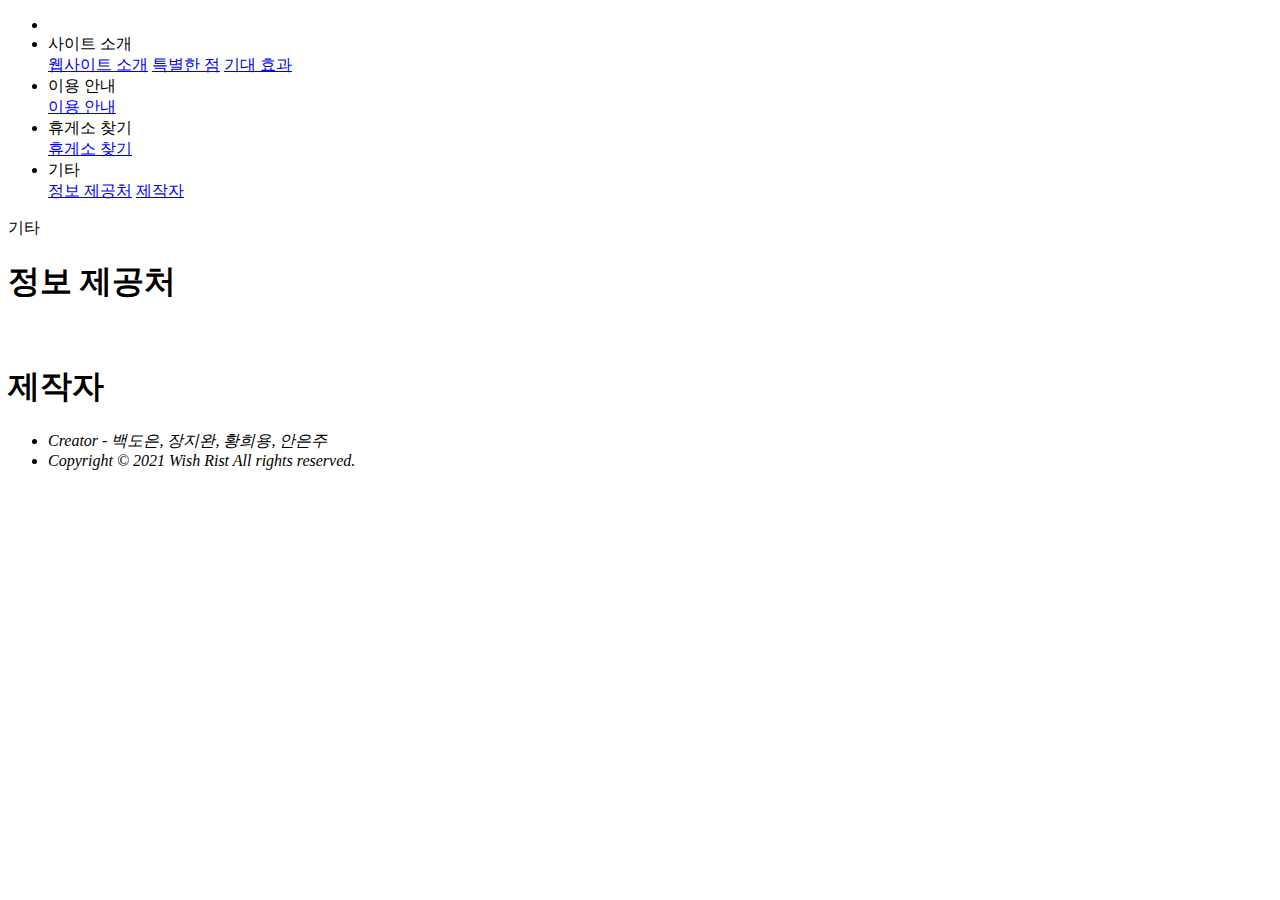
==== etc.html @ 14ad7db5 "Update etc.html" ====
<!DOCTYPE html>
<html lang="en">
  <head>
    <title>Wish Rist</title>
    <meta charset="UTF-8" />
    <link href="etc.css" rel="stylesheet" />
    <link href="https://fonts.googleapis.com/css2?family=Gaegu:wght@300;400;700&family=Gamja+Flower&family=Hi+Melody&family=Poor+Story&display=swap" rel="stylesheet">
  </head>
  <body>
    <nav>
      <ul>
        <li class="home">
          <a href="index.html">
            <img>
          </a>
        </li>
        <li class="dropDown">
          <div class="dropDownMenu">사이트 소개</div>
          <div class="dropDownContent">
            <a href="introduce.html">웹사이트 소개</a>
            <a href="introduce.html#content2">특별한 점</a>
            <a href="introduce.html#content3">기대 효과</a>
          </div>
        </li>
        <li class="dropDown">
          <div class="dropDownMenu">이용 안내</div>
          <div class="dropDownContent">
            <a href="howToUse.html">이용 안내</a>
          </div>
        </li>
        <li class="dropDown">
          <div class="dropDownMenu">휴게소 찾기</div>
          <div class="dropDownContent">
            <a href="find.html">휴게소 찾기</a>
          </div>
        </li>
        <li class="dropDown">
          <div class="dropDownMenu">기타</div>
          <div class="dropDownContent">
            <a href="etc.html">정보 제공처</a>
            <a href="etc.html#content2">제작자</a>
          </div>
        </li>
      </ul>
    </nav>
    <header>
      <p>기타</p>
    </header>
    <div class="mainWrapper">
      <div class="contentWrapper">
        <div id="content1" class="content" >
            <h1 class="title">정보 제공처</h1>
            <div class="imgWrapper">
              <img src="">
              <img src="">
            </div>
        </div>
        <div id="content2" class="content">
            <h1 class="title">제작자</h1>
        </div>
      </div>
    </div>
    <footer>
      <p>
        <address>
          <ul>
            <li> Creator - 백도은, 장지완, 황희용, 안은주</li>
            <li> Copyright © 2021 Wish Rist All rights reserved. </li>
          </ul>
        </address>
      </p>
    </footer>    
  </body>
</html>
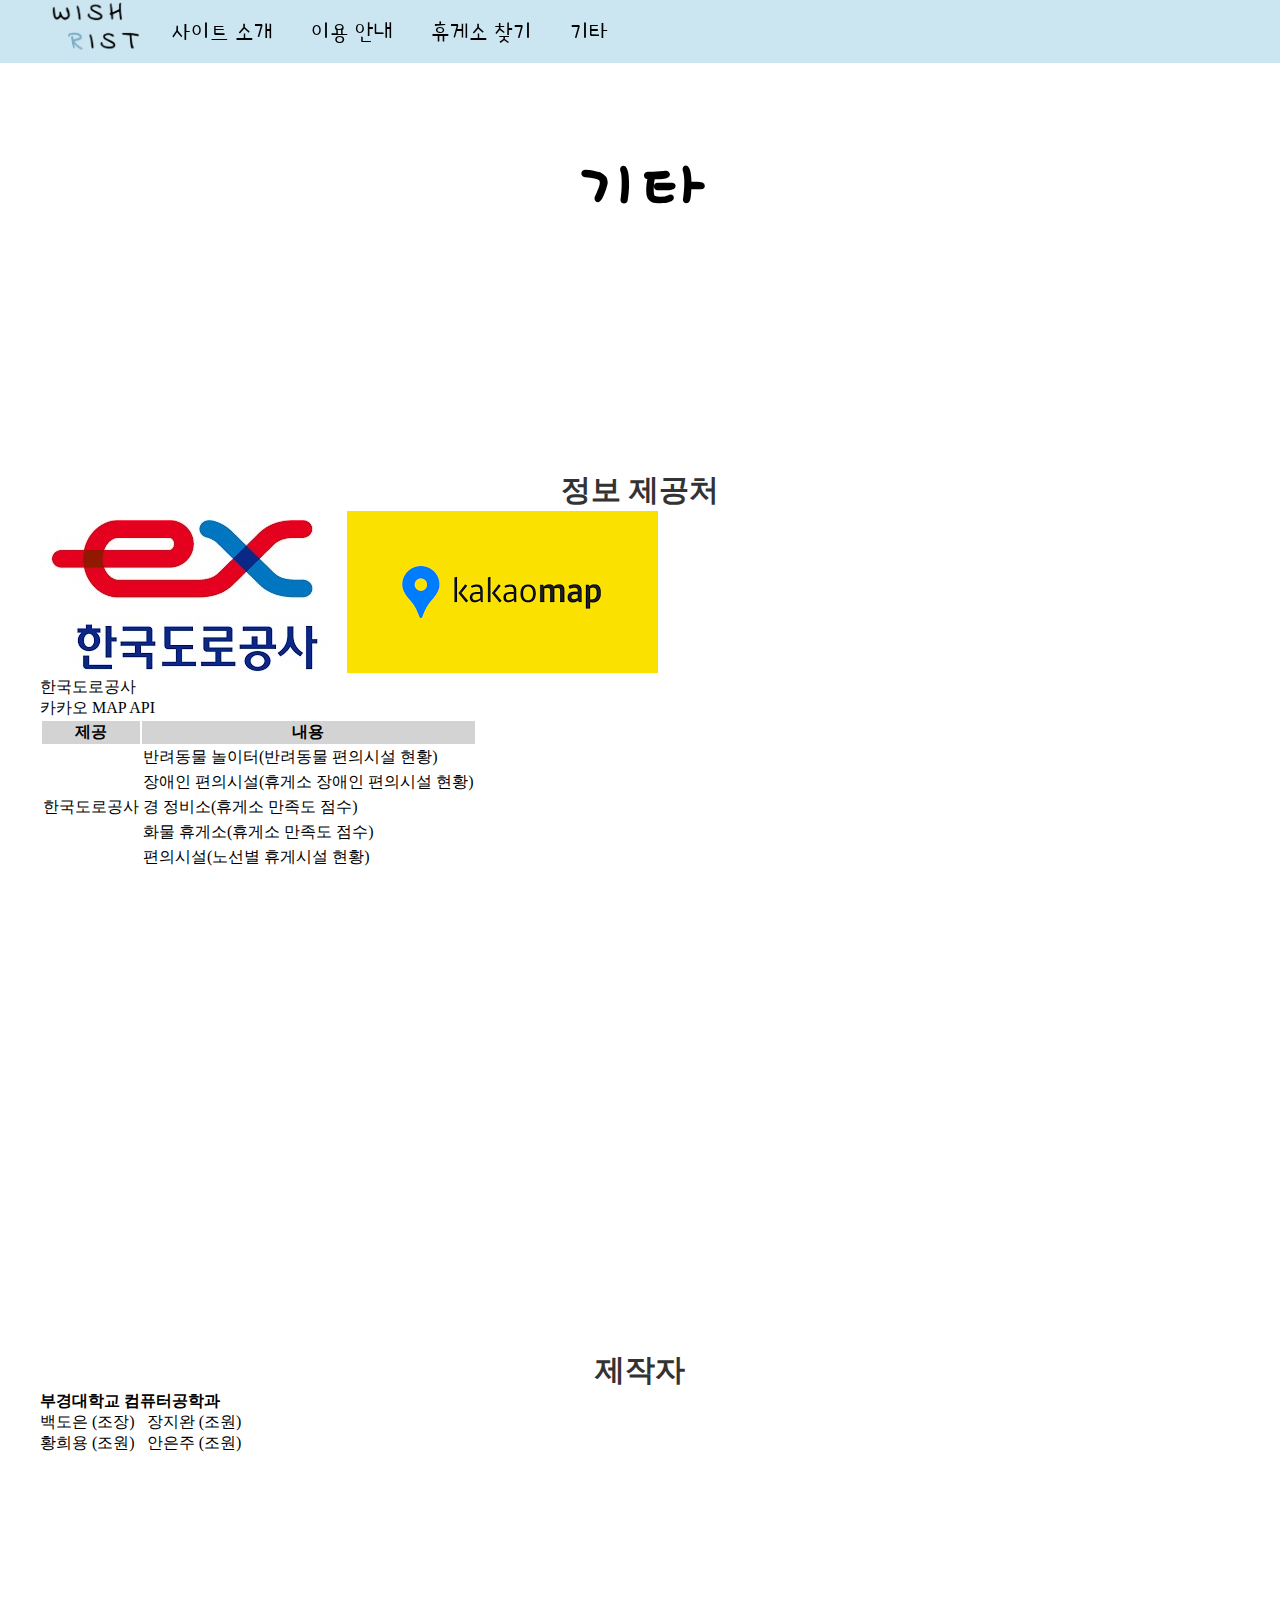
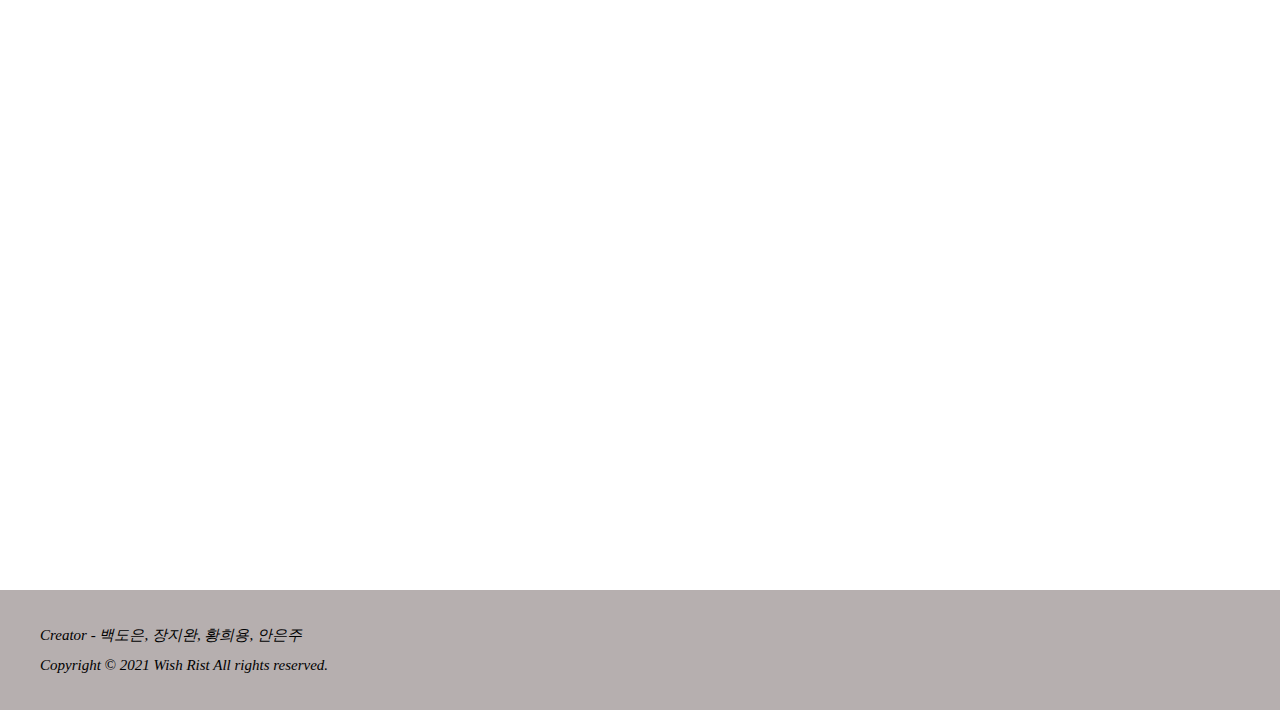
==== commit ef291e54: "Update etc.html" ====
--- a/etc.html
+++ b/etc.html
@@ -51,12 +51,44 @@
         <div id="content1" class="content" >
             <h1 class="title">정보 제공처</h1>
             <div class="imgWrapper">
-              <img src="">
-              <img src="">
+              <img src="./pic/etc01.jpg">
+              <img src="./pic/etc02.png">
             </div>
+            <div class="textWrapper">
+              <p>한국도로공사</p>
+              <p>카카오 MAP API</p>
+            </div>
+            <table>
+              <tr style="background-color:lightgrey">
+                <th>제공</th>
+                <th>내용</th>		
+              </tr>
+              <tr>
+                <td rowspan="5">한국도로공사</td>
+                <td>반려동물 놀이터(반려동물 편의시설 현황)</td>		
+              </tr>
+              
+              <tr>
+                <td>장애인 편의시설(휴게소 장애인 편의시설 현황)</td>		
+              </tr>
+              <tr>
+                <td>경 정비소(휴게소 만족도 점수)</td>	
+              </tr>
+              <tr>
+                <td>화물 휴게소(휴게소 만족도 점수)</td>	
+              </tr>
+              <tr>
+                <td>편의시설(노선별 휴게시설 현황)</td>	
+              </tr>
+              <tr>
+                <td></td>	
+              </tr>
+            </table>
         </div>
         <div id="content2" class="content">
             <h1 class="title">제작자</h1>
+            <h4>부경대학교 컴퓨터공학과</h4>
+            <p>백도은 (조장)&nbsp;&nbsp;&nbsp;장지완 (조원)<br>황희용 (조원)&nbsp;&nbsp;&nbsp;안은주 (조원)</p>
         </div>
       </div>
     </div>
--- a/etc.css
+++ b/etc.css
@@ -0,0 +1,142 @@
+*{
+    margin: 0px;
+    scroll-behavior: smooth;
+  }
+  
+  nav{
+    width: 100vw;
+    z-index: 100;
+    position : fixed;
+    margin-top: -100px;
+    font-size: 20px;
+  }
+  
+  nav ul {
+    font-family: 'Poor Story';
+    background-color: rgba(199, 227, 240, 0.925);
+    list-style-type: none;
+    padding-left: 50px;
+    font-size : 25px;
+  }
+  
+  nav ul li {
+    display: inline-block;
+  }
+  
+  .home {
+    width: 100px;
+    background-image: url('./titleImg.PNG');
+    background-size: 90%;
+    background-repeat: no-repeat;
+    text-align: center;
+    font-weight: bold;
+    margin-top: 20px;
+    position: relative;
+  }
+  
+  .home a {
+    display: block;
+    text-decoration: none;
+    color: black;
+    padding: 16px;
+  }
+  
+  .dropDown {
+    position: relative;
+  }
+  
+  .dropDownMenu {
+    color: black;
+    padding:16px;
+    font-size : 23px;
+    cursor: pointer;
+  }
+  
+  .dropDownContent {
+    position: absolute;
+    background-color: rgba(167, 167, 167, 0.774);
+    min-width: 160px;
+    box-shadow: 0px 8px 16px 0px rgba(0,0,0,0.2);
+  }
+  
+  .dropDownContent a {
+    color: black;
+    padding: 12px 16px;
+    text-decoration: none;
+    display: block;
+    font-size : 19px;
+  }   
+  
+  .dropDownContent {
+    display: none;
+  }
+  
+  .dropDownMenu:hover:not(.home){
+    background-color: rgba(170, 197, 209, 0.925);
+    color: black;
+  }
+  
+  .dropDown:hover .dropDownContent {
+    display: block;
+  }
+  
+  .dropDownContent a:hover {background-color: rgba(255, 255, 255, 0.774)}
+  
+  @font-face {
+    font-family: 'Indie Flower';
+    font-style: normal;
+    font-weight: 400;
+    font-display: swap;
+    src: url(https://fonts.gstatic.com/s/indieflower/v17/m8JVjfNVeKWVnh3QMuKkFcZVaUuH.woff2) format('woff2');
+    unicode-range: U+0000-00FF, U+0131, U+0152-0153, U+02BB-02BC, U+02C6, U+02DA, U+02DC, U+2000-206F, U+2074, U+20AC, U+2122, U+2191, U+2193, U+2212, U+2215, U+FEFF, U+FFFD;
+  }
+  
+  header{
+    height: 270px;
+    margin-top: 80px;
+  }
+  
+  header p{
+    font-family : 'Hi Melody';
+    text-align: center;
+    color: black;
+    font-size: 80px;
+    font-weight: bold;
+    vertical-align:middle;
+    padding-top: 65px;
+  }
+  
+  .mainWrapper{
+    display: flex;
+    justify-content: center;
+    position: relative;
+    margin : 40px auto;
+  }
+  
+  .contentWrapper{
+    justify-content: center;
+  }
+  
+  .content{
+    height: 800px;
+    width:1200px;
+    padding-top: 80px;
+  }
+  
+  .title { 
+    margin-bottom: 0;
+    text-align: center; 
+    font-size: 30px; 
+    color: #333; 
+  }
+  
+  footer{
+    background-color: rgb(182, 175, 175);
+    padding : 30px 0px;
+    line-height: 30px;
+    font-size: 15px;
+  }
+  
+  address ul li{
+    list-style-type: none;
+  }